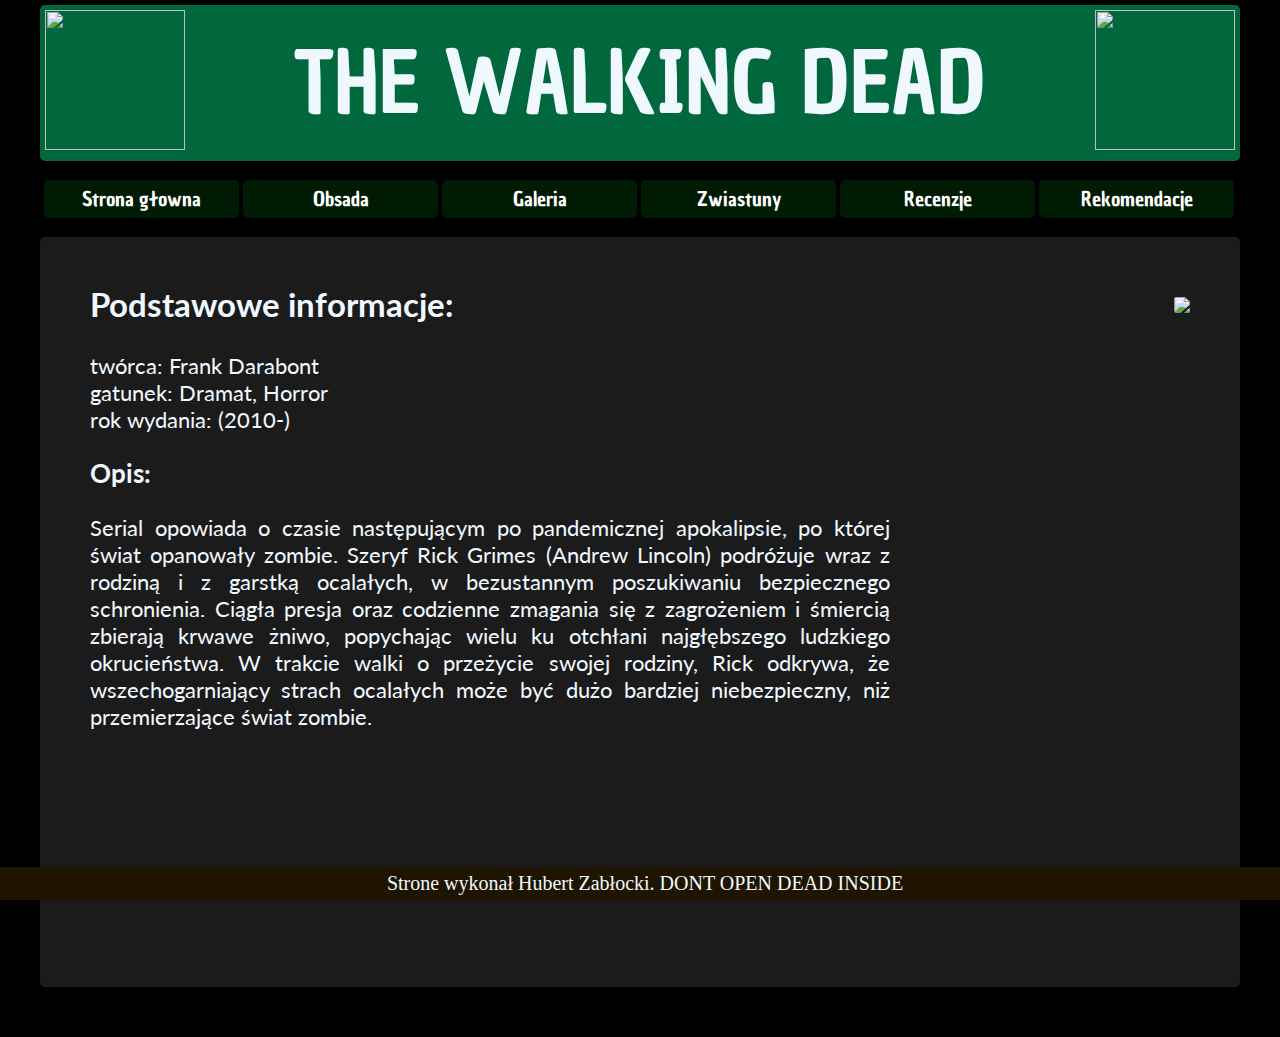
==== index.html @ abe05089 "wrzucenie wszystkiego z cw2" ====
<html>

<head>
    <meta charset="UTF-8">
    <title>Strona główna</title>
    <link rel="stylesheet" href="style.css">
    <link href="https://fonts.googleapis.com/css?family=Chau+Philomene+One|Lato:400,700&amp;subset=latin-ext" rel="stylesheet">
</head>

<body>
    <div id="container">
        <div id="header">
            <img src="obrazki/zombie.png" style="display: block;" class="ikona" />
            <div id="tytul">
                <a href="index.html">THE WALKING DEAD</a>
            </div>
            <img src="obrazki/zombie2.png" style="display: block;" class="ikona" />
            <div style="clear: both"></div>
        </div>
        <div id="nav">
            <div class="pozycja">
                <a href="index.html">Strona głowna</a>
            </div>

            <div class="pozycja">
                <a href="obsada.html">Obsada</a>
            </div>

            <div class="pozycja">
                <a href="galeria.html">Galeria</a>
            </div>

            <div class="pozycja">
                <a href="zwiastuny.html">Zwiastuny</a>
            </div>

            <div class="pozycja">
                <a href="recenzje.html">Recenzje</a>
            </div>

            <div class="pozycja">
                <a href="rekomendacje.html">Rekomendacje</a>
            </div>
            <div style="clear: both;"></div>

        </div>
        <div id="article">

            <div style="float: left; width: 800px">
                <h2>Podstawowe informacje:</h2>
                twórca: Frank Darabont
                <br> gatunek: Dramat, Horror
                <br> rok wydania: (2010-)
                <br>
                <h3>Opis:</h3>
                </h3>
                Serial opowiada o czasie następującym po pandemicznej apokalipsie, po której świat opanowały zombie.
                Szeryf Rick Grimes (Andrew Lincoln) podróżuje wraz z rodziną i z garstką ocalałych, w bezustannym poszukiwaniu
                bezpiecznego schronienia. Ciągła presja oraz codzienne zmagania się z zagrożeniem i śmiercią zbierają krwawe
                żniwo, popychając wielu ku otchłani najgłębszego ludzkiego okrucieństwa. W trakcie walki o przeżycie swojej
                rodziny, Rick odkrywa, że wszechogarniający strach ocalałych może być dużo bardziej niebezpieczny, niż przemierzające
                świat zombie.
            </div>
            <div style="text-align: right; float: right;">
                <img src="obrazki/poster.jpg" style="margin-top: 40px;border-radius: 2px;" />
            </div>
            <div style="clear: both;"></div>
            <div>

            </div>













        </div>

    </div>
    <div id="footer">
        Strone wykonał Hubert Zabłocki. DONT OPEN DEAD INSIDE

    </div>


</body>

</html>
---- style.css ----
body{
    background-color: #000000;
    color: aliceblue;
    margin: 0px;
    padding: 0px;
    border-radius: 2px;
}

#container {
    text-align: center;
    width: 1200px;
    margin-left: auto;
    margin-right: auto;

}
.ikona {
    margin: 5px;
    width: 140px;
    float: left;
    color: forestgreen;
}
#header{
    margin-top: 5px;
    background-color: rgb(1, 104, 61) ;
    border-radius: 5px; 
}
#tytul > a{
    text-decoration: none;
    color: aliceblue;
}
#nav{
    margin-top: 15px;
    padding: 2px;
    
}
#tytul{
    display: block;
    float: left;
    width: 860px;
    font-family: 'Chau Philomene One', sans-serif;
    font-size: 85px;
    text-align: center;
    padding: 20px;
}

.pozycja{
    background-color: #001b04;
    float: left;
    width: 195px;
    border-radius: 5px;
    margin: 2px;
    padding-bottom: 5px;
    padding-top: 5px;
}

.pozycja:hover
{
    background-color: rgb(24, 122, 0);

}

.pozycja > a
{
    display: block;
    font-size: 20px;
    font-family: 'Chau Philomene One', sans-serif;
    text-decoration: none;
    color: white;
    cursor: pointer;

}

#article
{
    font-family: 'Lato', sans-serif;
    margin-top: 15px;
    background-color: #1b1b1b;
    width: 1100px;
    padding: 50px;
    font-size: 22px;
    padding-top: 20px;
    border-radius: 5px; 
    text-align: justify;
    min-height: 680px;
    margin-bottom: 50px;
}

#footer
{
    margin-top: 10px;
    background-color: #1f1400;
    font-size: 20px;
    text-align: center;
    padding: 5px;
    width: 100%;
    position: fixed;
    bottom: 0;
}

.wiersz
{
    width: 1100px;
    border-top: 3px solid #3b3b3b;
    border-radius: 4px;
    background-color: #1f1f1f;
}
.aktor
{
    float: left;
    width: 100px;
    padding: 10px;
}
.aktor > img
{
display: block;
border-radius: 3px;
border: 1px solid #3b3b3b;

}
.postacie
{
    float: left;
    width: 820px;
    text-align: center;
    padding: 10px;
    padding-top: 50px;
}
.nazwapostaci
{
    font-weight: 700;
}
#gal
{
    width: 1050px;
    margin-left: auto;
    margin-right: auto;
}
.screen
{
    float: left;
    width: 330px;
    padding: 10px;
    height: 214;
}
.screen>img
{
    width: 330px;
    border-radius: 2px;
}

.zwiastun
{
    float:left;
    margin: 30px;
    background-color: #1f1f1f;
    width: 450px;
    height: 350px;
    padding: 20px;
    padding-bottom: 50px;
}
.nazwaZw
{
    text-align: center;
    padding: 20px;
    height: 40px;
}
.yt
{
    width: 450px;
}
.yt > iframe
{
    width: 450px;
    height: 291px;
}
.recenzja
{
    width: 530px;
    background-color: #1f1f1f;
    float: left;
    margin:10px;
}
.tresc{
    text-align: justify;
    padding: 10px;
    padding-bottom: 30px;
    padding-top: 30px;
}
.uzytkownik
{
    background-color: #9b5800;
    padding: 20px;
    border-radius: 5px;
}
.uzytkownik > img
{
    float: left;
    border-radius: 100px;
}
.nazwauzytkownika{
    float: left;
    padding: 10px;
}
.gwiazdka
{
    width: 20px;
    height: 20px;
}
.ocena{
    padding: 20px;
    text-align: center;
    background-color: #292929;
}

.rek
{
    width: 1100px;
    background-color: #2d2d2d;
    margin-bottom: 30px;
    
}
.rek:hover
{

    background-color: #4d4d4d;

    
}

.rekOpis
{
    float: left;
    width: 740px;
    padding: 30px;

}
.rekScreen
{
    float: left;
    width: 270px;
    padding: 15px;

}
.rekScreen > img
{
    width: 270px;
    height: 160px;

}
.linkk
{
    font-weight: 700;
    font-size: 30px;
    color :rgb(255, 255, 0);
    margin-bottom: 5px;
}
#article > a
{
    color: aliceblue;
    text-decoration: none;
}
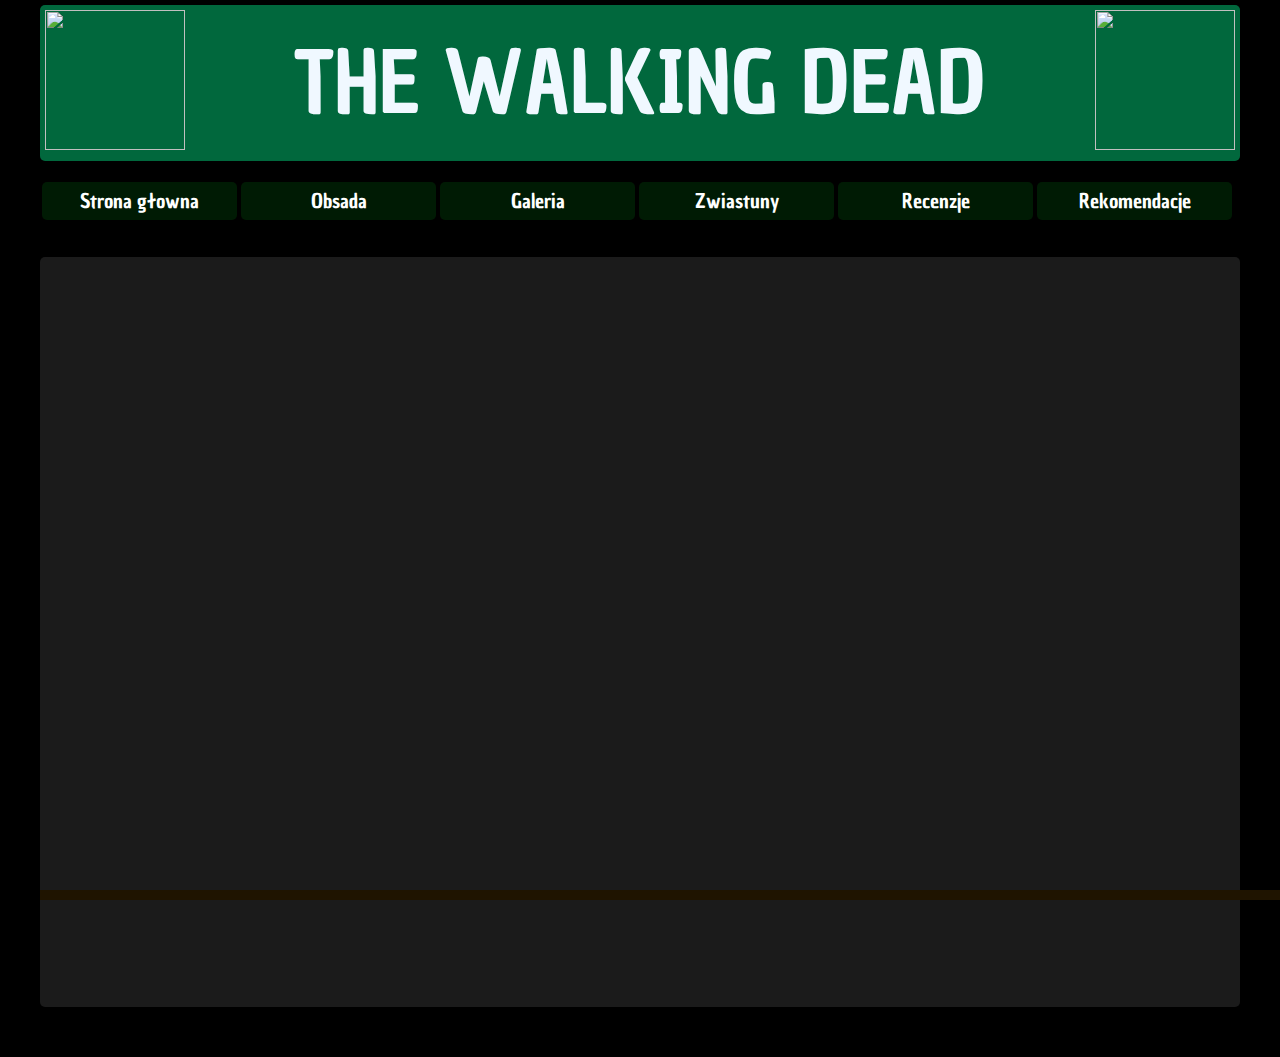
==== commit 868719c9: "dodanie ikonki logowania" ====
--- a/index.html
+++ b/index.html
@@ -4,92 +4,66 @@
     <meta charset="UTF-8">
     <title>Strona główna</title>
     <link rel="stylesheet" href="style.css">
+    <link rel="stylesheet" href="css\fontello.css">
     <link href="https://fonts.googleapis.com/css?family=Chau+Philomene+One|Lato:400,700&amp;subset=latin-ext" rel="stylesheet">
 </head>
 
 <body>
     <div id="container">
-        <div id="header">
+        <header>
             <img src="obrazki/zombie.png" style="display: block;" class="ikona" />
             <div id="tytul">
                 <a href="index.html">THE WALKING DEAD</a>
             </div>
             <img src="obrazki/zombie2.png" style="display: block;" class="ikona" />
             <div style="clear: both"></div>
+        </header>
+        <nav>
+
+
+        </nav>
+        <div class="pozycja">
+            <a href="index.html">Strona głowna</a>
         </div>
-        <div id="nav">
-            <div class="pozycja">
-                <a href="index.html">Strona głowna</a>
-            </div>
 
-            <div class="pozycja">
-                <a href="obsada.html">Obsada</a>
-            </div>
+        <div class="pozycja">
+            <a href="obsada.html">Obsada</a>
+        </div>
 
-            <div class="pozycja">
-                <a href="galeria.html">Galeria</a>
-            </div>
+        <div class="pozycja">
+            <a href="galeria.html">Galeria</a>
+        </div>
 
-            <div class="pozycja">
-                <a href="zwiastuny.html">Zwiastuny</a>
-            </div>
+        <div class="pozycja">
+            <a href="zwiastuny.html">Zwiastuny</a>
+        </div>
 
-            <div class="pozycja">
-                <a href="recenzje.html">Recenzje</a>
-            </div>
+        <div class="pozycja">
+            <a href="recenzje.html">Recenzje</a>
+        </div>
 
-            <div class="pozycja">
-                <a href="rekomendacje.html">Rekomendacje</a>
-            </div>
-            <div style="clear: both;"></div>
+        <div class="pozycja">
+            <a href="rekomendacje.html">Rekomendacje</a>
+        </div>
+        <div style="clear: both;"></div>
+        
+        
+        <div id="ikonkaLogowania">
+            <i class="icon-user"></i>
 
         </div>
-        <div id="article">
+        <div style="clear: both;"></div>
 
-            <div style="float: left; width: 800px">
-                <h2>Podstawowe informacje:</h2>
-                twórca: Frank Darabont
-                <br> gatunek: Dramat, Horror
-                <br> rok wydania: (2010-)
-                <br>
-                <h3>Opis:</h3>
-                </h3>
-                Serial opowiada o czasie następującym po pandemicznej apokalipsie, po której świat opanowały zombie.
-                Szeryf Rick Grimes (Andrew Lincoln) podróżuje wraz z rodziną i z garstką ocalałych, w bezustannym poszukiwaniu
-                bezpiecznego schronienia. Ciągła presja oraz codzienne zmagania się z zagrożeniem i śmiercią zbierają krwawe
-                żniwo, popychając wielu ku otchłani najgłębszego ludzkiego okrucieństwa. W trakcie walki o przeżycie swojej
-                rodziny, Rick odkrywa, że wszechogarniający strach ocalałych może być dużo bardziej niebezpieczny, niż przemierzające
-                świat zombie.
-            </div>
-            <div style="text-align: right; float: right;">
-                <img src="obrazki/poster.jpg" style="margin-top: 40px;border-radius: 2px;" />
-            </div>
-            <div style="clear: both;"></div>
-            <div>
+        <article>
 
-            </div>
+        </article>
 
+        <footer>
 
-
-
-
-
-
-
-
-
-
-
-
-        </div>
-
-    </div>
-    <div id="footer">
-        Strone wykonał Hubert Zabłocki. DONT OPEN DEAD INSIDE
-
+        </footer>
     </div>
 
-
+    <div style="clear: both;"></div>
 </body>
 
 </html>--- a/style.css
+++ b/style.css
@@ -11,7 +11,11 @@
     width: 1200px;
     margin-left: auto;
     margin-right: auto;
-
+}
+#ikonkaLogowania{
+    float: right;
+    text-align: right;
+    padding: 10px;
 }
 .ikona {
     margin: 5px;
@@ -19,7 +23,7 @@
     float: left;
     color: forestgreen;
 }
-#header{
+header{
     margin-top: 5px;
     background-color: rgb(1, 104, 61) ;
     border-radius: 5px; 
@@ -28,7 +32,7 @@
     text-decoration: none;
     color: aliceblue;
 }
-#nav{
+nav{
     margin-top: 15px;
     padding: 2px;
     
@@ -70,7 +74,7 @@
 
 }
 
-#article
+article
 {
     font-family: 'Lato', sans-serif;
     margin-top: 15px;
@@ -85,7 +89,7 @@
     margin-bottom: 50px;
 }
 
-#footer
+footer
 {
     margin-top: 10px;
     background-color: #1f1400;
